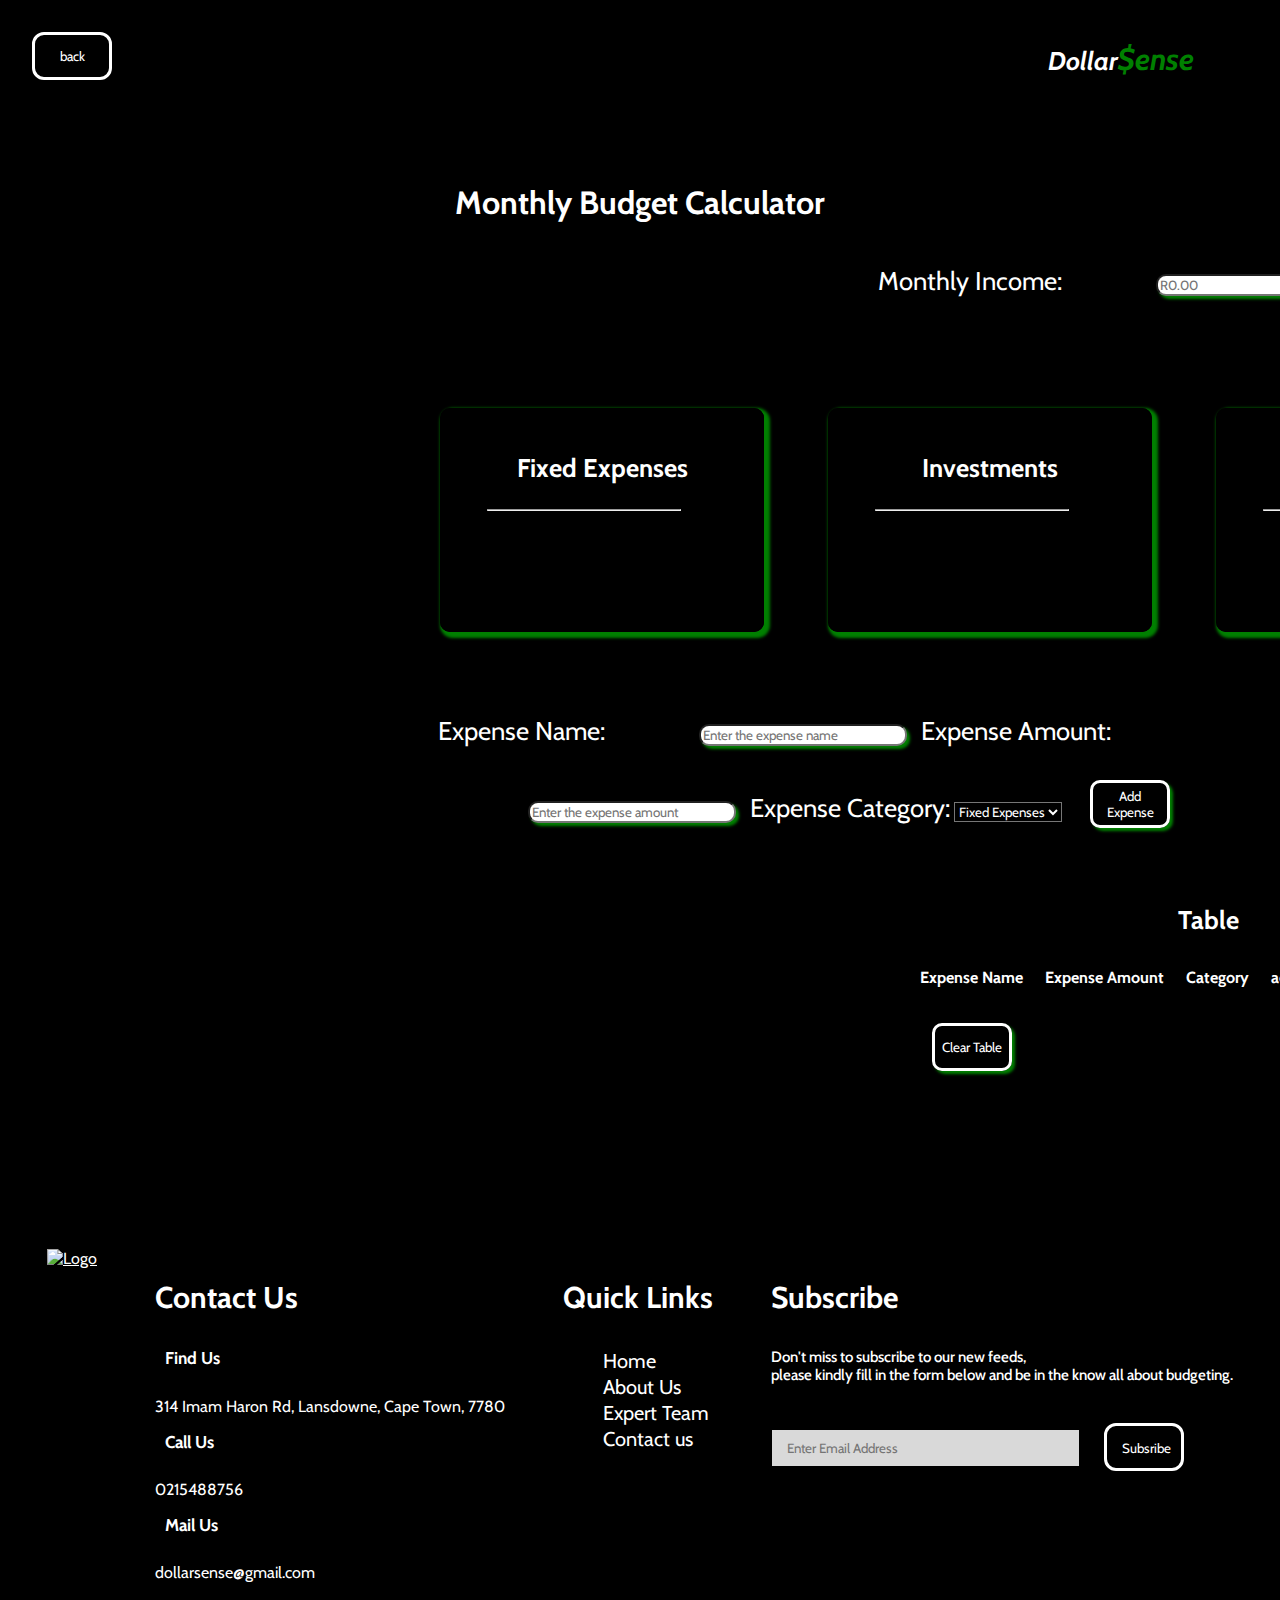
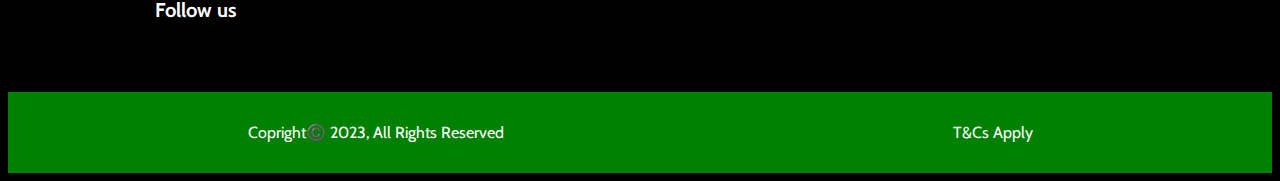
==== assets/pages/table.html @ 1a2afff7 "DollarSense" ====
<!DOCTYPE html>
<html lang="en">
  <head>
    <meta charset="UTF-8" />
    <meta name="viewport" content="width=device-width, initial-scale=1.0" />
    <link rel="stylesheet" href="/assets/css/table.css" />
    <link
      href="https://cdn.jsdelivr.net/npm/bootstrap@5.3.0/dist/css/bootstrap.min.css"
      rel="stylesheet"
      integrity="sha384-9ndCyUaIbzAi2FUVXJi0CjmCapSmO7SnpJef0486qhLnuZ2cdeRhO02iuK6FUUVM"
      crossorigin="anonymous"
    />
    <title>Document</title>
  </head>
  <body class="body">
    <div class="nav">
      <a href="/index.html"><button type="button" class="back">back</button></a>
      <i
        ><h4 class="heading">
          Dollar<span class="span"><b style="color: green;">$ense</b></span>
        </h4></i
      >
    </div>
    <main>
      <div class="big-container">
        <h1 class="main-heading">Monthly Budget Calculator</h1>
        <div class="amount-container">
          <label  class="heading" for="income">Monthly Income:</label>
          <input
            class="amount-input"
            type="number"
            id="income"
            placeholder="R0.00"
            style="color: black;"
          />
        </div>
        <div class="cat-container">
          <div class="">
            <div class="input-container">
              <h3 class="heading">Fixed Expenses</h3>
              <hr style="color: white; width: 12rem; margin-left: 35px" />
              <span class="span-input" style="color: black;" id="fixed-expenses-amount"></span>
            </div>
          </div>
          <div class="">
            <div class="input-container">
              <h3 class="heading">Investments</h3>
              <hr style="color: white; width: 12rem; margin-left: 35px" />
              <span class="span-input" style="color: black;" id="investments-amount"></span>
            </div>
          </div>
          <div class="">
            <div class="input-container">
              <h3 class="heading">Entertainment</h3>
              <hr style="color: white; width: 12rem; margin-left: 35px" />
              <span class="span-input" style="color: black;" id="go-wild-amount"></span>
            </div>
          </div>
          <div class="">
            <div class="input-container">
              <h3 class="heading">Savings</h3>
              <hr style="color: white; width: 12rem; margin-left: 35px" />
              <span class="span-input" style="color: black;" id="savings-amount"></span>
            </div>
          </div>
        </div>
        <div class="expense-container">
            <label class="heading" for="expense-name">Expense Name:</label>
            <input
              class="input"
              type="text"
              id="expense-name"
              placeholder="Enter the expense name"
              style="color: black;"
            />
            <label class="heading" for="expense-amount">Expense Amount:</label>
            <input
              class="input"
              type="number"
              id="expense-amount"
              placeholder="Enter the expense amount"
              style="color: black;"
            />
            <label  class="heading" for="expense-category">Expense Category:</label>
            <select style=" background-color: black;" id="expense-category">
              <option  class="button" value="fixed-expenses">Fixed Expenses</option>
              <option  class="button" value="investments">Investments</option>
              <option  class="button" value="go-wild">Entertainment</option>
              <option  class="button" value="savings">Savings</option>
            </select>
            <button class="button" onclick="addExpense()">Add Expense</button>
        </div>
        
        <div class="table-container">
          <h2 class="heading">Table</h2>
          <table id="expense-outcomes-table">
            <tr>
              <th class="table-heading">Expense Name</th>
              <th class="table-heading">Expense Amount</th>
              <th class="table-heading">Category</th>
              <th class="table-heading">action</th>
            </tr>
          </table>
          <button class="button" onclick="clearExpenseOutcomes()">
            Clear Table
          </button>
        </div>
      </div>
    </main>
    <footer>
        <div class="footer-content">
  
          <div class="logo">
            <a href="#">
              <img src="https://i.postimg.cc/vm3dgtNx/Untitled-design.png" alt="Logo">
            </a>
          </div>
  
          <div class="contact">
            <h3>Contact Us</h3>
  
            <h5><i class="fa-sharp fa-solid fa-location-dot"></i>Find Us</h5>
            <p>314 Imam Haron Rd, Lansdowne, Cape Town, 7780</p>
  
            <h5><i class="fa fa-phone"></i>Call Us</h5>
            <p>0215488756</p>
  
            <h5><i class="fa fa-envelope"></i>Mail Us</h5>
            <p>dollarsense@gmail.com</p>
  
            <div class="socials">
              <h5>Follow us</h5>
              <ul>
                <li><a href="#"><i class="fab fa-facebook-f facebook-bg"></i></a></li>
                <li><a href="#"><i class="fab fa-twitter twitter-bg"></i></a></li>
                <li><a href="#"><i class="fab fa-instagram"></i></a></li>
              </ul>
            </div>
          </div>
  
          <div class="links">
            <h3>Quick Links</h3>
            <ul>
              <li><a href="#">Home</a></li>
              <li><a href="#">About Us</a></li>
              <li><a href="#">Expert Team</a></li>
              <li><a href="#" id="contact-link">Contact us</a></li>
            </ul>
          </div>
  
          <div class="subscribe">
            <h3>Subscribe</h3>
            <p>
              Don't miss to subscribe to our new feeds, <br>please kindly fill in the form below and be in the know all about budgeting.
            </p>
            <form action="https://formspree.io/f/maygyqgw" method="POST">
              <input type="text" placeholder="Enter Email Address" required>
              <button type="submit"><i class="fa-solid fa-paper-plane"></i>Subsribe</button>
            </form>
          </div>
  
          <!-- <div class="socials">
            <span>Follow us</span>
            <a href="#"><i class="fab fa-facebook-f facebook-bg"></i></a>
            <a href="#"><i class="fab fa-twitter twitter-bg"></i></a>
            <a href="#"><i class="fab fa-google-plus-g google-bg"></i></a>
          </div> -->
  
        </div>
        <div class="copyright">
          <p>
            Copright©️ 2023, All Rights Reserved
          </p>
  
          <p>
            T&Cs Apply
          </p>
        </div>
      </footer>
    <script
      src="https://cdn.jsdelivr.net/npm/bootstrap@5.3.0/dist/js/bootstrap.bundle.min.js"
      integrity="sha384-geWF76RCwLtnZ8qwWowPQNguL3RmwHVBC9FhGdlKrxdiJJigb/j/68SIy3Te4Bkz"
      crossorigin="anonymous"
    ></script>
    <script src="/assets/js/table.js"></script>
  </body>
</html>
---- assets/css/table.css ----
@import url("https://fonts.googleapis.com/css2?family=Cabin&display=swap");

* {
    font-family: "Cabin", sans-serif;
    color: white;
}

.body {
    background-color: black !important;
}

.input-container {
    border: 2px solid black;
    height: 200px !important;
    width: 300px ; 
    margin: 2rem !important;
    padding: 10px !important;
    box-shadow: 3px 3px 3px 3px  green !important;
    border-radius: 10px !important;
}
.big-container {
    align-items: center !important;
    /* border: 2px solid white; */
    padding: 50px !important;
}
.cat-container {
    /* border: 2px solid white; */
    padding: 50px !important;
    display: flex !important;
    margin-left: 300px;
    
}
.expense-container{
    /* border: 2px solid white; */
    margin-left: 380px;
}
.amount-container {
    /* border: 2px solid white; */
    align-items: center !important;
    padding: 20px !important;
    margin-left: 800px !important;
    width: 600px !important;
}
.table-container {
     /* border: 2px solid white;  */
    padding: 20px !important;
    margin-left: 830px !important;
    width: 600px !important;
}
button {
    margin: 1.5rem !important;
    height: 3rem !important;
    width: 5rem !important;
    background-color: transparent !important;
    border: 3px solid white !important;
    color: white !important;
    border-radius: 12px !important;
  }
.btn {
    border: 3px solid white !important;
    height: 3rem !important;
    width: 5rem !important;
    background-color: transparent !important;
    color: white !important;
    border-radius: 12px !important;
}
.amount-input {
align-items: center !important;
margin: 10px !important;
margin-left: 90px !important;
width: 300px !important;
border-radius: 10px !important;
box-shadow: 3px 3px 3px green !important;
}
.button {
    color: white !important;
    border-radius: 10px !important;
    box-shadow: 3px 3px 3px green !important;
    transition: 400ms all !important;
    align-items: center !important;
}
.button:hover {
    transition: 1s !important;
    transform: 1s !important;
    background-color: green !important;
    box-shadow: 3px 3px 3px grey !important;
    color: black !important;
}

h4 {
    color: white !important;
    font-size: 2.5rem !important;
    font-weight: 600px !important;
  }
  
  .span {
    color: green !important;
    width: 70px;
    height: 70px;
    font-size: larger;
  }


.heading {
    color: white !important;
    font-size: medium !important;
    text-align: center !important;
}
.main-heading {
    text-align: center !important;
    color: white !important;
    font-size: "Cabin", sans-serif !important;
}

.nav {
    display: flex !important;
    flex-direction: row !important;
    gap: 57rem !important;
    margin-left: 0rem !important;
  }

.input {
align-items: center !important;
margin: 10px !important;
margin-left: 90px !important;
width: 200px !important;
border-radius: 10px !important;
box-shadow: 3px 3px 3px green !important;
/* text-shadow: 3px 3px grey; */
}
.span-input {
    align-items: center !important;
margin: 50px !important;
margin-left: 90px !important;
width: 800px !important;
height: 800px !important;
background-color: white !important;
border-radius: 8px !important;
box-shadow: 3px 3px 3px green !important;
}
.table-heading {
 text-align: center !important;
 color: white !important;
 padding: 10px !important;
}
.drop-down {
    border: 2px solid white !important;
    background-color: green !important;
}

.heading {
    margin-top: 2rem !important;
    font-size: 1.6rem !important;
}

/* footer */
footer{
    background-color: #000000;
    margin-top: 4rem;
    
  }
  
  .footer-content{
    display: flex;
    justify-content: space-around;
    gap: 20px;
    padding: 20px;
  }
  
  .logo a img{
    max-width: 200px;
  }
  
  .contact h3, .subscribe h3, .links h3{
    font-size: 30px;
    /* font-weight: 500; */
  }
  
  .contact h5
  {
    font-size: 17px;
    margin-top: 15px;
    display: flex;
    gap: 10px;
    /* padding-inline: 5px; */
  }
  
  .contact h5 i{
    color: #ffffff;
  }
  
  .contact h5 i:hover{
    transform: scale(1.1);
  }
  
  .socials h5{
    font-size: 20px;
    margin-top: 15px;
  }
  
  .socials i{
    font-size: 25px;
    margin-block: 10px;
  }
  
  .socials i:hover{
    transition: 0.3s ease-in-out;
    transform: scale(1.2);
  }
  
  .contact h3::after{
    content: "";
    height: 2px;
    width: 15%;
    background-color: black;
    display: block;
  }
  
  .links h3::after{
    content: "";
    height: 2px;
    width: 50%;
    background-color: black;
    display: block;
    /* margin-top: 40px; */
  }
  
  .subscribe h3::after{
    content: "";
    height: 2px;
    width: 10%;
    background-color: black;
    display: block;
  }
  
  ul li{
    list-style: none;
  }
  
  .links a{
    text-decoration: none;
    font-size: 20px;
    line-height: 1.3;
    color: rgb(255, 255, 255);
    cursor: pointer;
    margin-block: 10px;
  }
  
  .links a:hover{
    border-bottom: 1px solid black;
    width: 100%;
    transition: 0.4s ;
  }
  
  .socials  ul{
    display: flex;
    gap: 15px;
  }
  
  .subscribe p{
    margin-top: 30px;
    font-size: 15px;
    font-weight: 530;
  }
  
  .subscribe input{
    width: 60%;
    padding: 10px 15px;
    border: 1px solid black;
    background: #d9d9d9;
    color: rgb(255, 249, 249);
    margin-top: 30px;
  }
  
  .subscribe button{
    position: absolute;
    background: #333;
    padding: 10px 15px;
    border: none;
    /* margin-inline: 5px; */
    cursor: pointer;
    margin-top: 30px;
  }
  
  .subscribe button i{
    color: white;
    font-size: 17px;
  
    /* transform: rotate(-5deg); */
  }
  
  .subscribe button i:hover{
    transition: 0.3s;
    transform: scale(1.2);
  }
  
  .copyright{
    background: green;
    padding: 15px;
    display: flex;
    justify-content: space-around;
  }
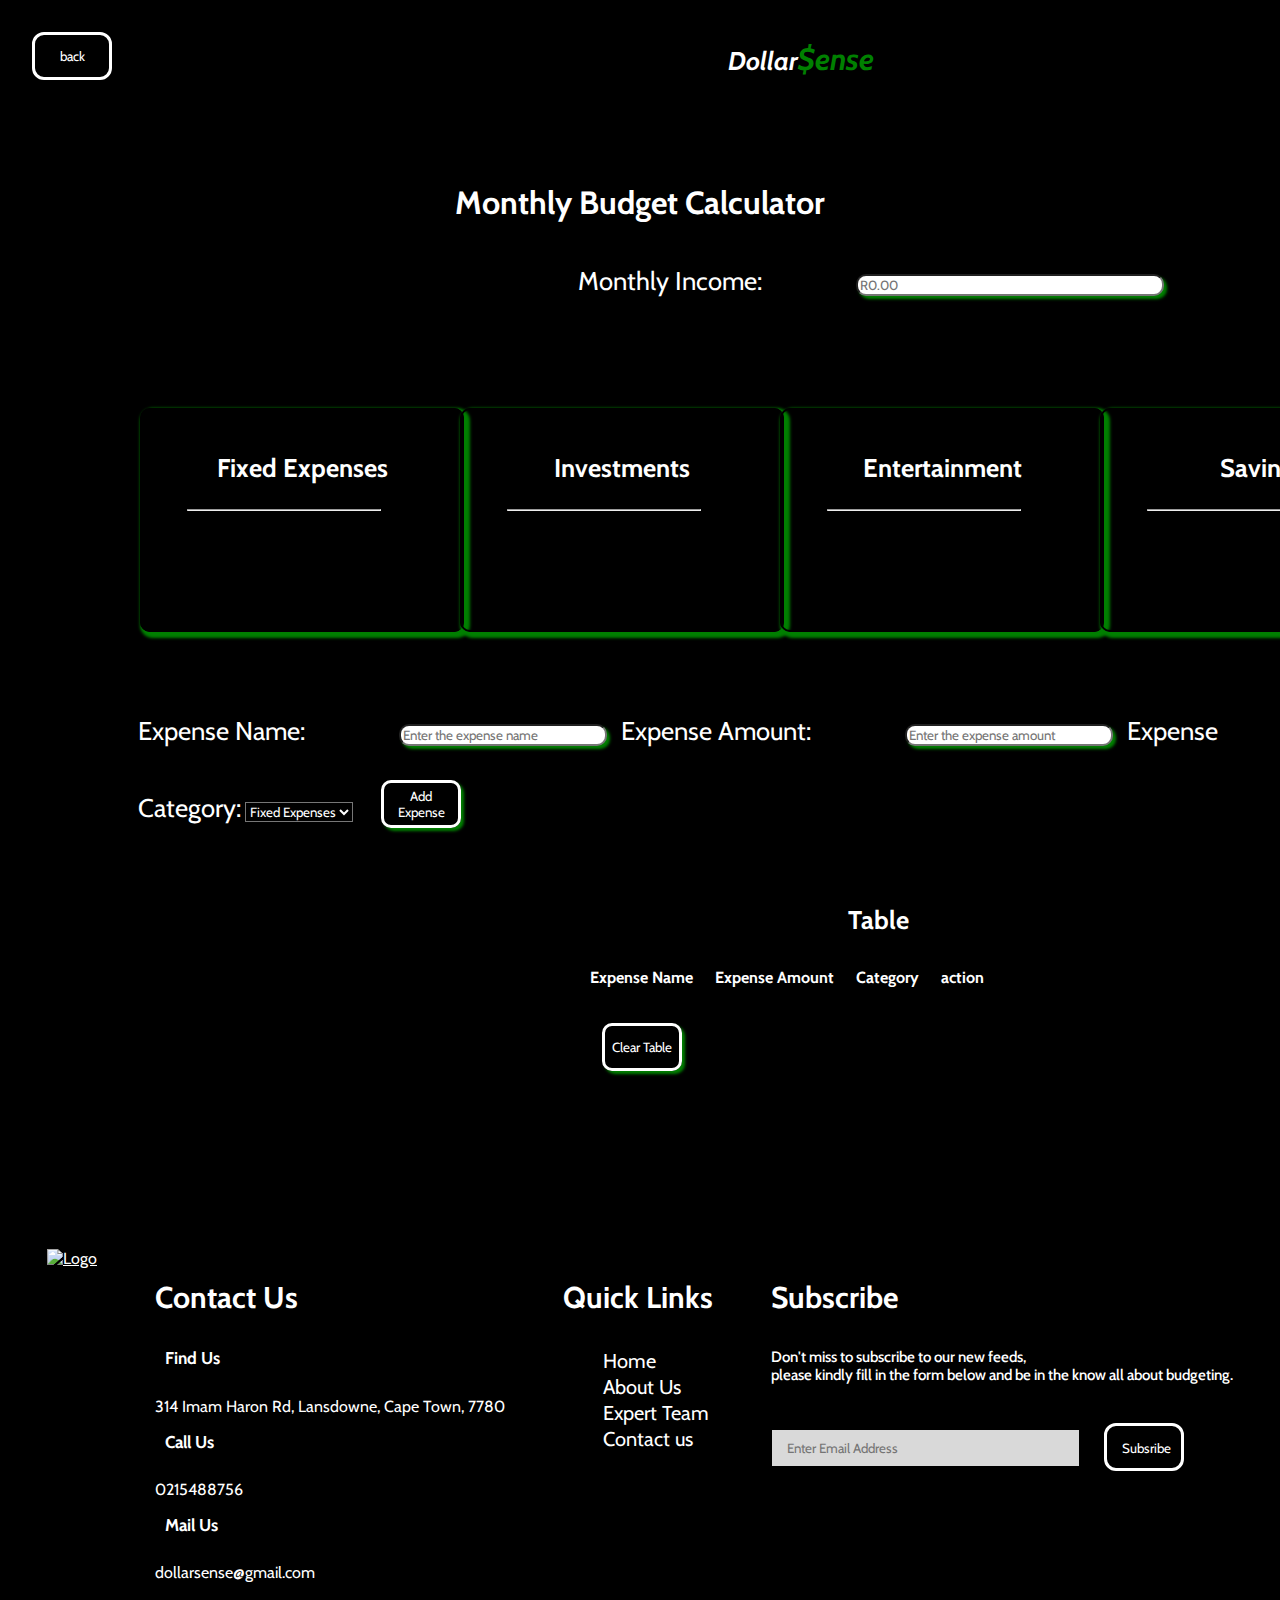
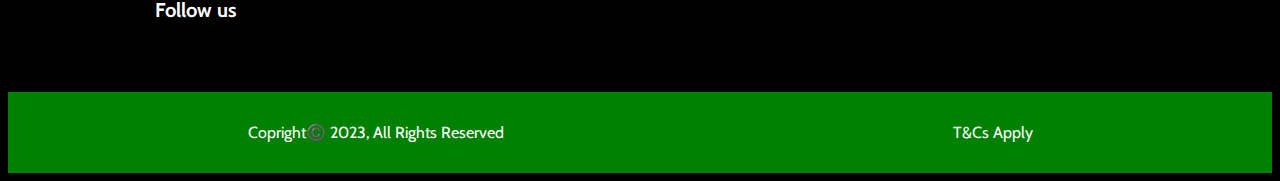
==== commit b2ae230e: "DollarSense" ====
--- a/assets/pages/table.html
+++ b/assets/pages/table.html
@@ -35,28 +35,28 @@
           />
         </div>
         <div class="cat-container">
-          <div class="">
+          <div class="box">
             <div class="input-container">
               <h3 class="heading">Fixed Expenses</h3>
               <hr style="color: white; width: 12rem; margin-left: 35px" />
               <span class="span-input" style="color: black;" id="fixed-expenses-amount"></span>
             </div>
           </div>
-          <div class="">
+          <div class="box">
             <div class="input-container">
               <h3 class="heading">Investments</h3>
               <hr style="color: white; width: 12rem; margin-left: 35px" />
               <span class="span-input" style="color: black;" id="investments-amount"></span>
             </div>
           </div>
-          <div class="">
+          <div class="box">
             <div class="input-container">
               <h3 class="heading">Entertainment</h3>
               <hr style="color: white; width: 12rem; margin-left: 35px" />
               <span class="span-input" style="color: black;" id="go-wild-amount"></span>
             </div>
           </div>
-          <div class="">
+          <div class="box">
             <div class="input-container">
               <h3 class="heading">Savings</h3>
               <hr style="color: white; width: 12rem; margin-left: 35px" />
--- a/assets/css/table.css
+++ b/assets/css/table.css
@@ -27,24 +27,23 @@
     /* border: 2px solid white; */
     padding: 50px !important;
     display: flex !important;
-    margin-left: 300px;
-    
+
 }
 .expense-container{
     /* border: 2px solid white; */
-    margin-left: 380px;
+    margin-left: 80px;
 }
 .amount-container {
     /* border: 2px solid white; */
     align-items: center !important;
     padding: 20px !important;
-    margin-left: 800px !important;
+    margin-left: 500px !important;
     width: 600px !important;
 }
 .table-container {
      /* border: 2px solid white;  */
     padding: 20px !important;
-    margin-left: 830px !important;
+    margin-left: 500px !important;
     width: 600px !important;
 }
 button {
@@ -55,6 +54,10 @@
     border: 3px solid white !important;
     color: white !important;
     border-radius: 12px !important;
+  }
+
+  .box {
+    width: 20rem !important;
   }
 .btn {
     border: 3px solid white !important;
@@ -115,7 +118,7 @@
 .nav {
     display: flex !important;
     flex-direction: row !important;
-    gap: 57rem !important;
+    gap: 37rem !important;
     margin-left: 0rem !important;
   }
 
